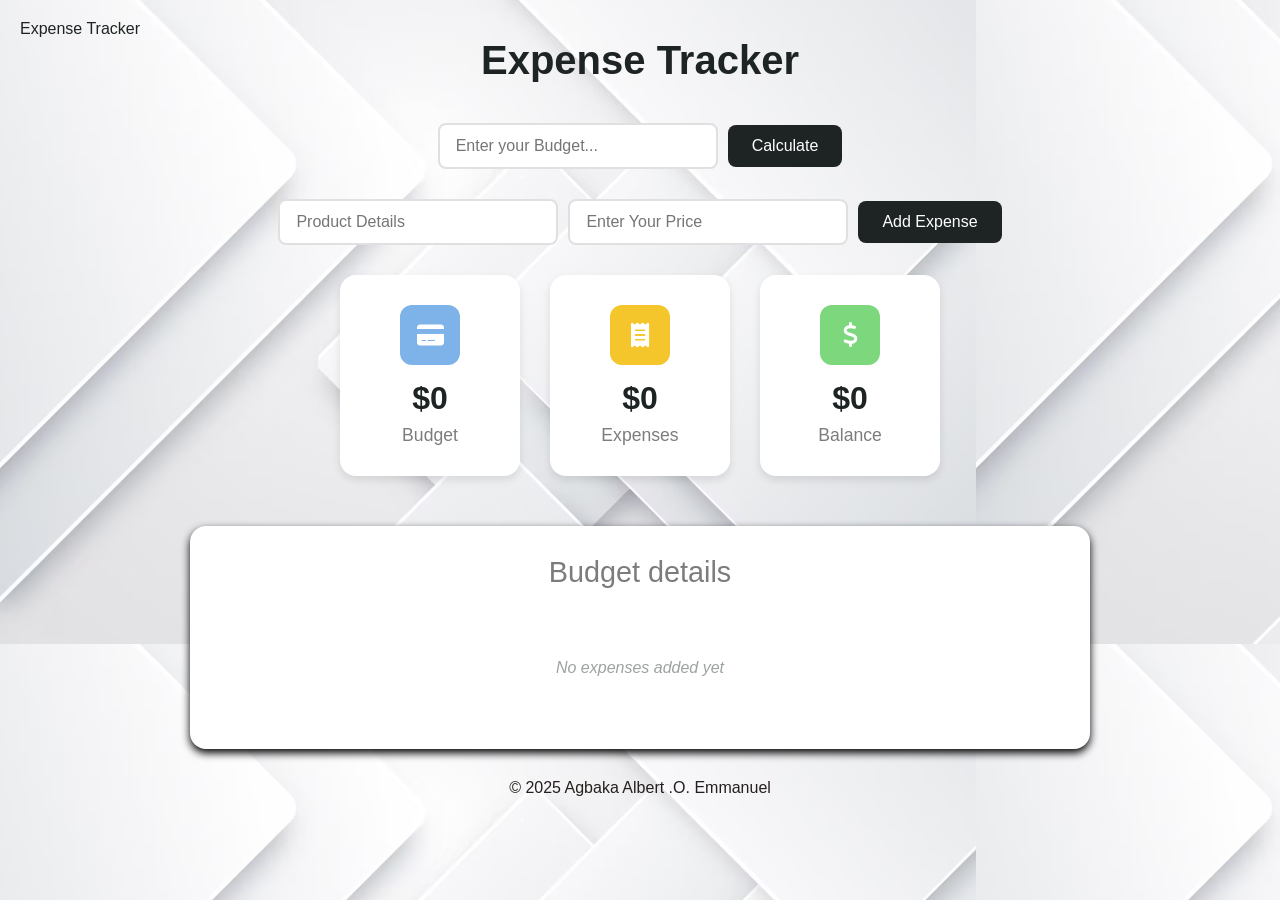
==== index.html @ c000f7c7 "Update index.html" ====
<!DOCTYPE html>
<html lang="en">
<head>
  <meta charset="UTF-8">
  <meta name="viewport" content="width=device-width, initial-scale=1.0"
  <title>Expense Tracker</title>
  <link rel="stylesheet" href="https://cdnjs.cloudflare.com/ajax/libs/font-awesome/6.0.0/css/all.min.css">
  <style>
    * {
      margin: 0;
      padding: 0;
      box-sizing: border-box;
    }

    body {
      font-family: -apple-system, BlinkMacSystemFont, 'Segoe UI', Roboto, Oxygen, Ubuntu, Cantarell, sans-serif;
      /*background-color: #f9f9f9;*/
      background: url('back2.png');
      object-fit: cover;

      padding: 20px;
      color: #1d2423;
    }

    #container {
      max-width: 900px;
      margin: 0 auto;
    }

    .header {
      text-align: center;
      font-size: 2.5rem;
      font-weight: 600;
      margin-bottom: 40px;
      color: #1d2423;
    }

    .budget-section,
    .expense-section {
      display: flex;
      justify-content: center;
      align-items: center;
      gap: 10px;
      margin-bottom: 30px;
      flex-wrap: wrap;
    }

    .budget-input,
    .expense-input {
      padding: 12px 16px;
      border: 2px solid #e0e0e0;
      border-radius: 8px;
      font-size: 16px;
      width: 280px;
      outline: none;
      transition: border-color 0.3s;
    }

    .budget-input:focus,
    .expense-input:focus {
      border-color: #7c7c7c;
    }

    .btn {
      padding: 12px 24px;
      background-color: #1d2423;
      color: white;
      border: none;
      border-radius: 8px;
      font-size: 16px;
      cursor: pointer;
      transition: background-color 0.3s;
      font-weight: 500;
    }

    .btn:hover {
      background-color: #2a332f;
    }

    #badges {
      display: flex;
      justify-content: center;
      gap: 30px;
      margin-bottom: 50px;
      flex-wrap: wrap;
    }

    .badge {
      background-color: white;
      padding: 30px 20px;
      border-radius: 16px;
      text-align: center;
      min-width: 180px;
      box-shadow: 0 4px 8px rgba(0, 0, 0, 0.1);
      transition: transform 0.3s, box-shadow 0.3s;
    }

    .badge:hover {
      transform: translateY(-2px);
      box-shadow: 0 6px 12px rgba(0, 0, 0, 50);
    }

    .badge-icon {
      width: 60px;
      height: 60px;
      border-radius: 12px;
      display: flex;
      align-items: center;
      justify-content: center;
      margin: 0 auto 15px;
      font-size: 24px;
      color: white;
    }

    .budget-icon {
      background-color: #7db3e8;
    }

    .expense-icon {
      background-color: #f5c62b;
    }

    .balance-icon {
      background-color: #7dd87d;
    }

    .badge-amount {
      font-size: 2rem;
      font-weight: 700;
      margin-bottom: 8px;
      color: #1d2423;
    }

    .badge-label {
      font-size: 1.1rem;
      color: #7c7c7c;
      font-weight: 500;
    }

    #details {
      background-color: white;
      border-radius: 16px;
      padding: 30px;
      box-shadow: 0 4px 8px rgba(0, 0, 0, 40);
    }

    .bud-det-text {
      font-size: 1.8rem;
      color: #7c7c7c;
      text-align: center;
      margin-bottom: 30px;
      font-weight: 500;
    }

    .list-div {
      min-height: 100px;
    }

    #list {
      list-style: none;
    }

    .expense-item {
      background-color: #f9f9f9;
      padding: 16px 20px;
      border-radius: 12px;
      margin-bottom: 12px;
      display: flex;
      justify-content: space-between;
      align-items: center;
      transition: background-color 0.3s;
      animation: fadeInUp 0.4s ease forwards;
    }

    .expense-item:hover {
      background-color: #f0f0f0;
    }

    .expense-name {
      font-weight: 600;
      color: #1d2423;
      font-size: 1.1rem;
    }

    .expense-amount {
      font-weight: 700;
      color: #e74c3c;
      font-size: 1.1rem;
    }

    .delete-btn {
      background-color: #e74c3c;
      color: white;
      border: none;
      border-radius: 6px;
      padding: 6px 10px;
      cursor: pointer;
      font-size: 12px;
      margin-left: 10px;
      transition: background-color 0.3s;
    }

    .delete-btn:hover {
      background-color: #c0392b;
    }

    .empty-state {
      text-align: center;
      color: #9ca39e;
      font-style: italic;
      padding: 40px 20px;
    }

    @keyframes fadeInUp {
      from {
        opacity: 0;
        transform: translateY(10px);
      }
      to {
        opacity: 1;
        transform: translateY(0);
      }
    }

    @media (max-width: 768px) {
      .header {
        font-size: 2rem;
      }

      #badges {
        flex-direction: column;
        align-items: center;
      }

      .budget-section,
      .expense-section {
        flex-direction: column;
        gap: 15px;
      }

      .budget-input,
      .expense-input {
        width: 280px;
      }
    }
    footer {
  text-align: center;
  color:  #261f1f;
  margin-top: 30px;
}
  </style>
</head>

<body>
  <section id="container">
    <h1 class="header">Expense Tracker</h1>

    <div class="budget-section">
      <input type="number" id="budgetInput" class="budget-input" placeholder="Enter your Budget..." min="0" step="0.01">
      <button id="calBtn" class="btn">Calculate</button>
    </div>

    <div class="expense-section">
      <input type="text" id="productInput" class="expense-input" placeholder="Product Details" required>
      <input type="number" id="priceValue" class="expense-input" placeholder="Enter Your Price" min="0" step="0.01" required>
      <button id="addBtn" class="btn">Add Expense</button>
    </div>

    <section id="badges">
      <div class="badge">
        <div class="badge-icon budget-icon">
          <i class="fas fa-credit-card"></i>
        </div>
        <div id="budgetNumber" class="badge-amount">$0</div>
        <div class="badge-label">Budget</div>
      </div>

      <div class="badge">
        <div class="badge-icon expense-icon">
          <i class="fas fa-receipt"></i>
        </div>
        <div id="expenseNumber" class="badge-amount">$0</div>
        <div class="badge-label">Expenses</div>
      </div>

      <div class="badge">
        <div class="badge-icon balance-icon">
          <i class="fas fa-dollar-sign"></i>
        </div>
        <div id="balNumber" class="badge-amount">$0</div>
        <div class="badge-label">Balance</div>
      </div>
    </section>

    <section id="details">
      <h1 class="bud-det-text">Budget details</h1>
      <div class="list-div">
        <ul id="list">
          <div class="empty-state">No expenses added yet</div>
        </ul>
      </div>
    </section>
  </section>

   <footer>© 2025 Agbaka Albert .O. Emmanuel </footer>

  <script src="script.js"></script>
  
</body>
</html>
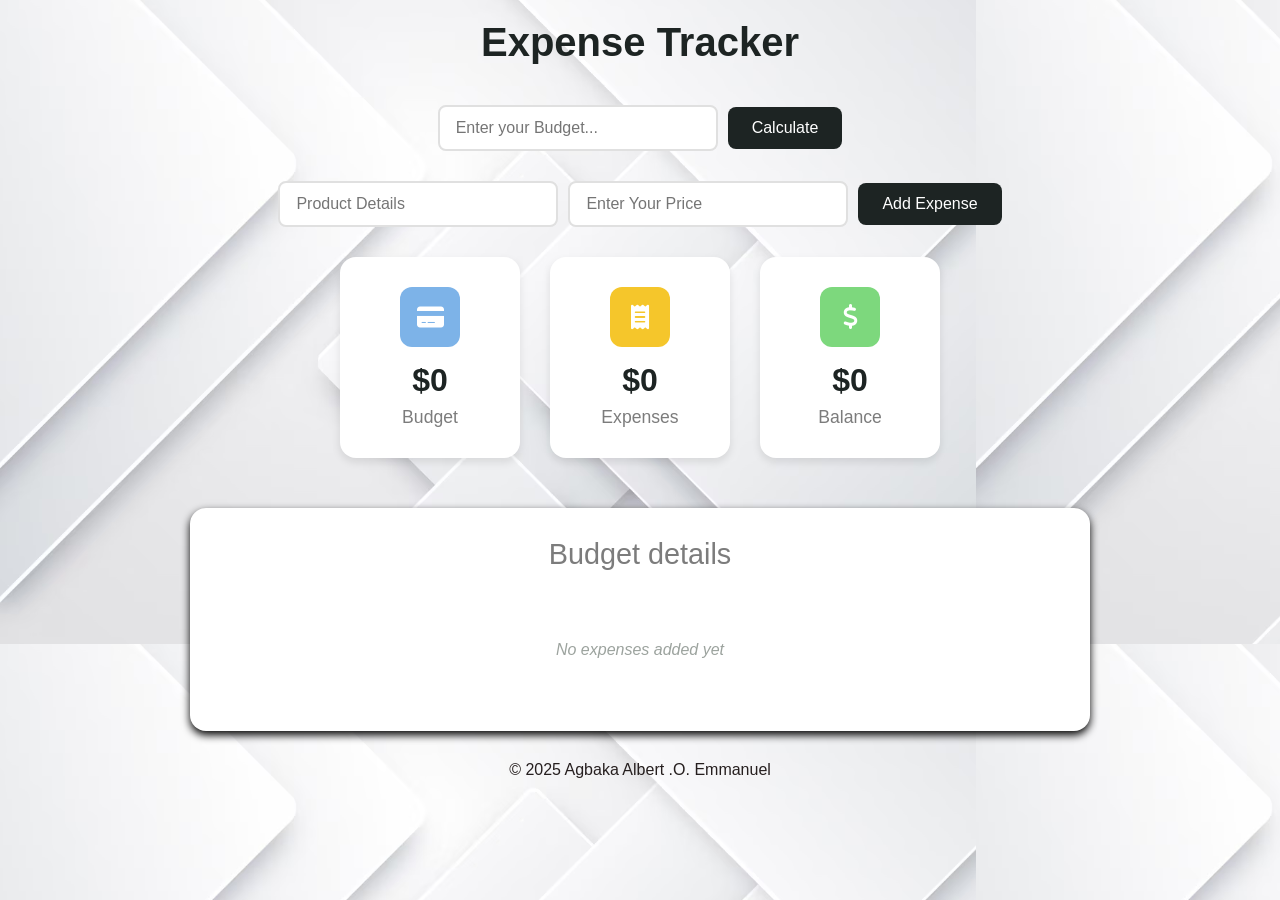
==== commit 2ce0fef9: "Update index.html" ====
--- a/index.html
+++ b/index.html
@@ -2,7 +2,7 @@
 <html lang="en">
 <head>
   <meta charset="UTF-8">
-  <meta name="viewport" content="width=device-width, initial-scale=1.0"
+  <meta name="viewport" content="width=device-width, initial-scale=1.0">
   <title>Expense Tracker</title>
   <link rel="stylesheet" href="https://cdnjs.cloudflare.com/ajax/libs/font-awesome/6.0.0/css/all.min.css">
   <style>
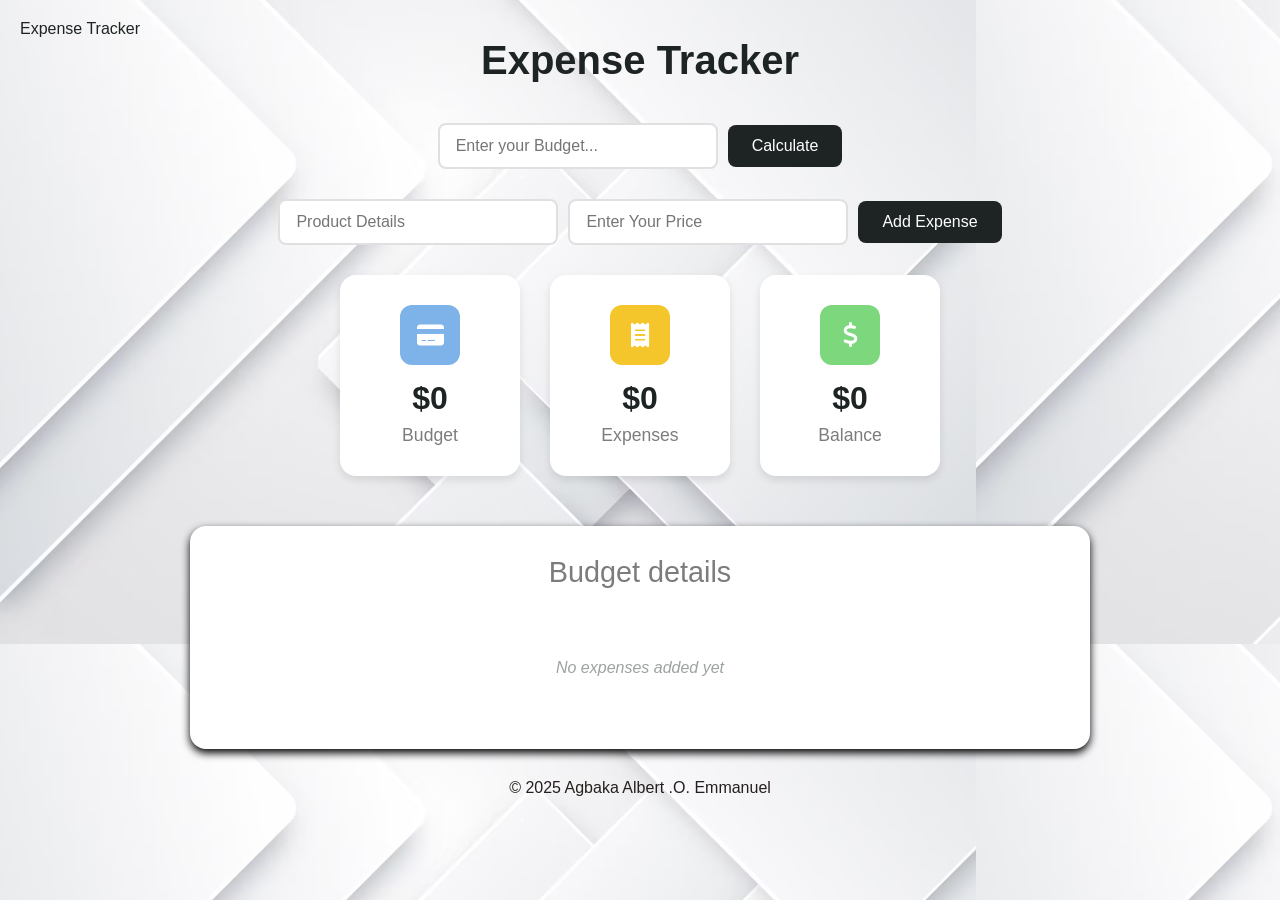
==== commit 96f6f3f6: "Update index.html" ====
--- a/index.html
+++ b/index.html
@@ -2,7 +2,7 @@
 <html lang="en">
 <head>
   <meta charset="UTF-8">
-  <meta name="viewport" content="width=device-width, initial-scale=1.0">
+  <meta name="viewport" content="width=device-width, initial-scale=1.0"
   <title>Expense Tracker</title>
   <link rel="stylesheet" href="https://cdnjs.cloudflare.com/ajax/libs/font-awesome/6.0.0/css/all.min.css">
   <style>
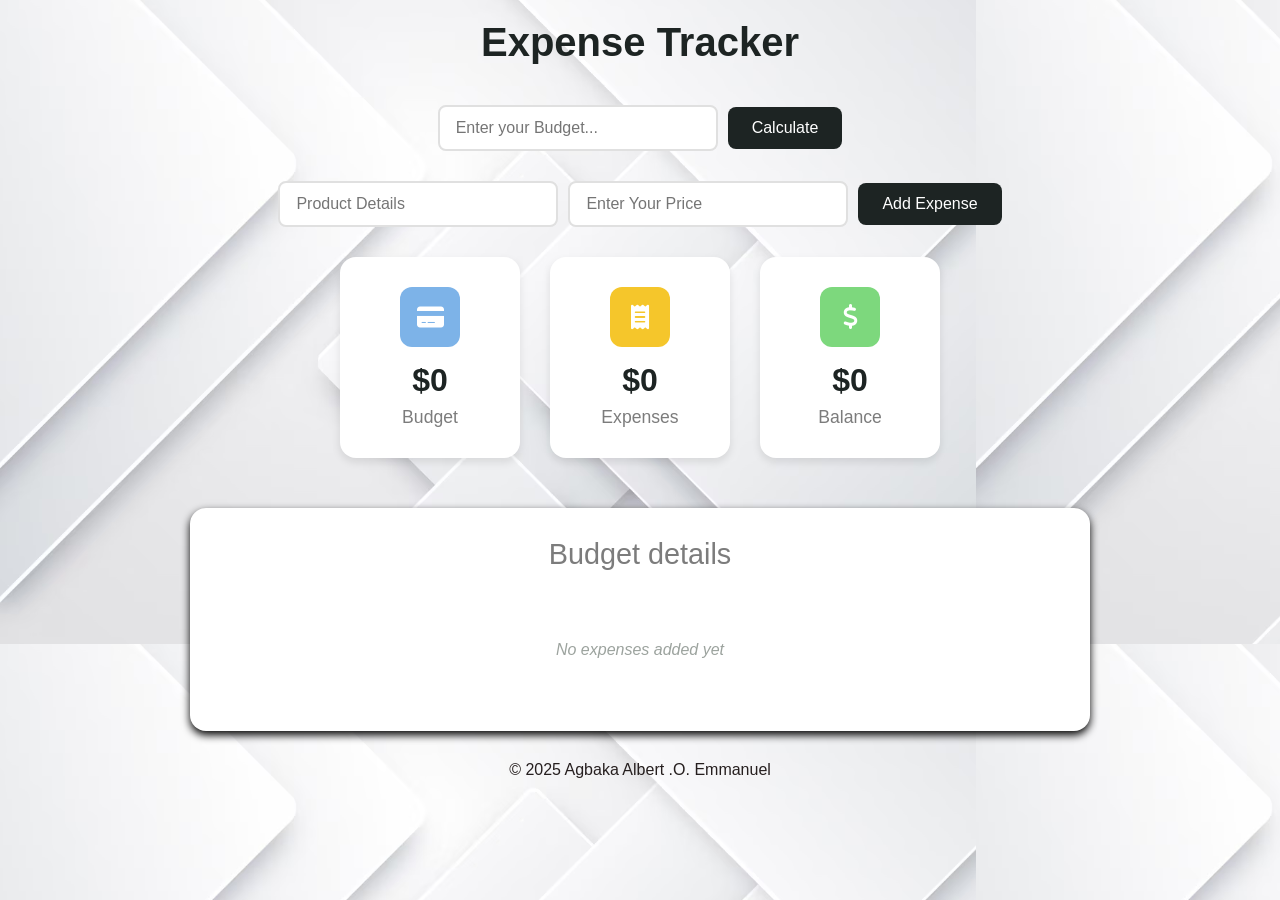
==== commit 704bc203: "Update index.html" ====
--- a/index.html
+++ b/index.html
@@ -2,7 +2,7 @@
 <html lang="en">
 <head>
   <meta charset="UTF-8">
-  <meta name="viewport" content="width=device-width, initial-scale=1.0"
+  <meta name="viewport" content="width=device-width, initial-scale=1.0">
   <title>Expense Tracker</title>
   <link rel="stylesheet" href="https://cdnjs.cloudflare.com/ajax/libs/font-awesome/6.0.0/css/all.min.css">
   <style>
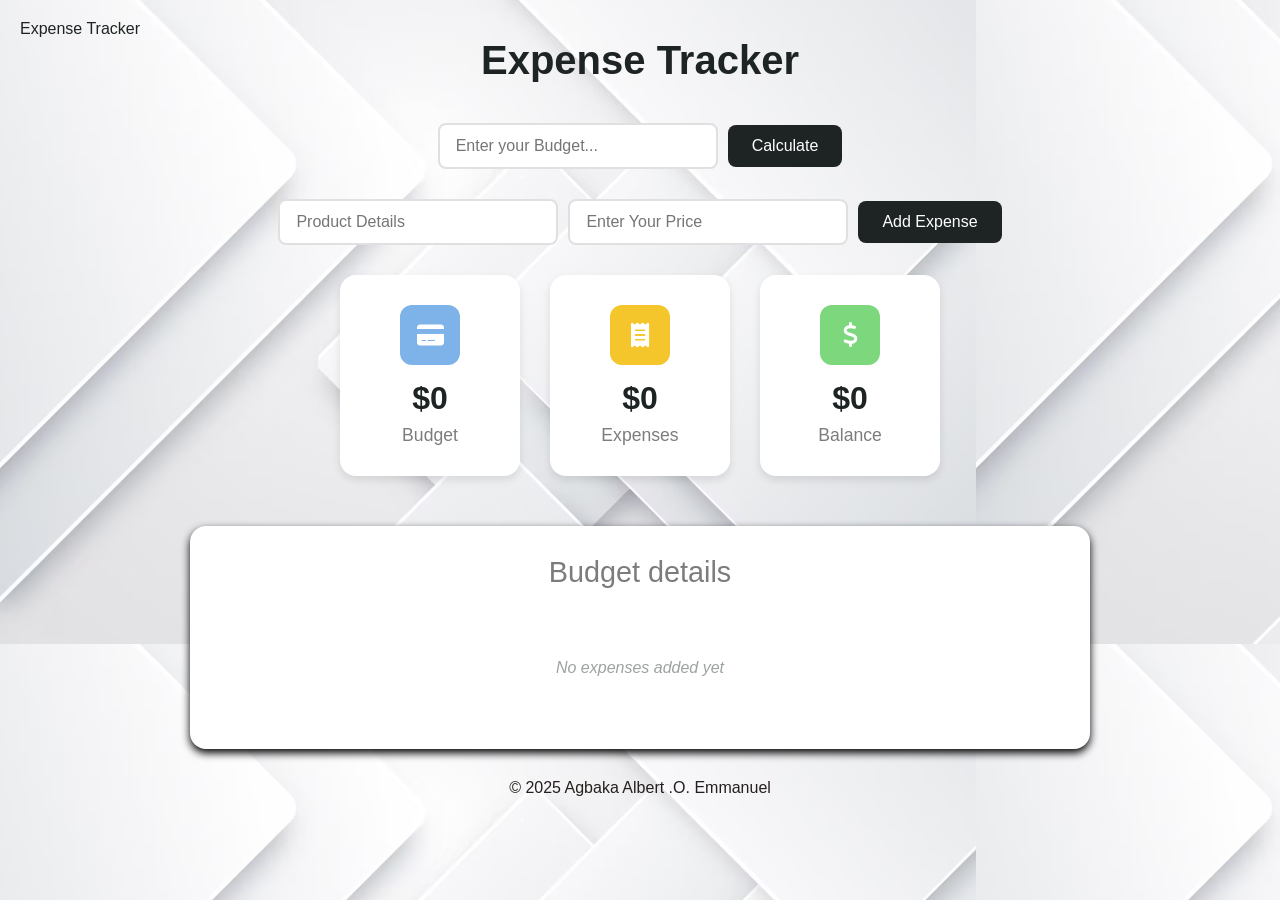
==== commit 6dcb4519: "Update index.html" ====
--- a/index.html
+++ b/index.html
@@ -2,7 +2,7 @@
 <html lang="en">
 <head>
   <meta charset="UTF-8">
-  <meta name="viewport" content="width=device-width, initial-scale=1.0">
+  <meta name="viewport" content="width=device-width, initial-scale=1.0"
   <title>Expense Tracker</title>
   <link rel="stylesheet" href="https://cdnjs.cloudflare.com/ajax/libs/font-awesome/6.0.0/css/all.min.css">
   <style>
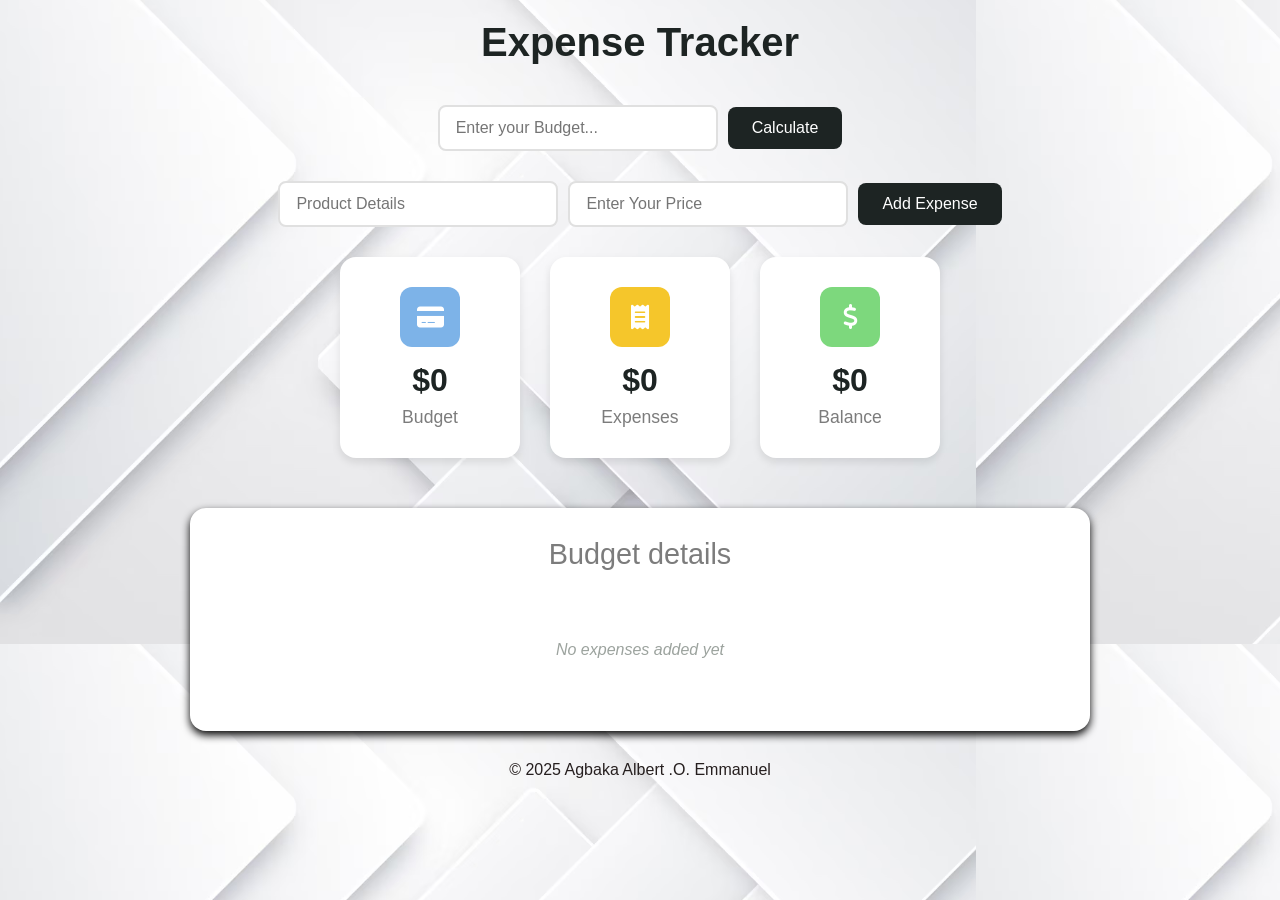
==== commit 1a20f1d9: "Update index.html" ====
--- a/index.html
+++ b/index.html
@@ -2,7 +2,7 @@
 <html lang="en">
 <head>
   <meta charset="UTF-8">
-  <meta name="viewport" content="width=device-width, initial-scale=1.0"
+  <meta name="viewport" content="width=device-width, initial-scale=1.0">
   <title>Expense Tracker</title>
   <link rel="stylesheet" href="https://cdnjs.cloudflare.com/ajax/libs/font-awesome/6.0.0/css/all.min.css">
   <style>
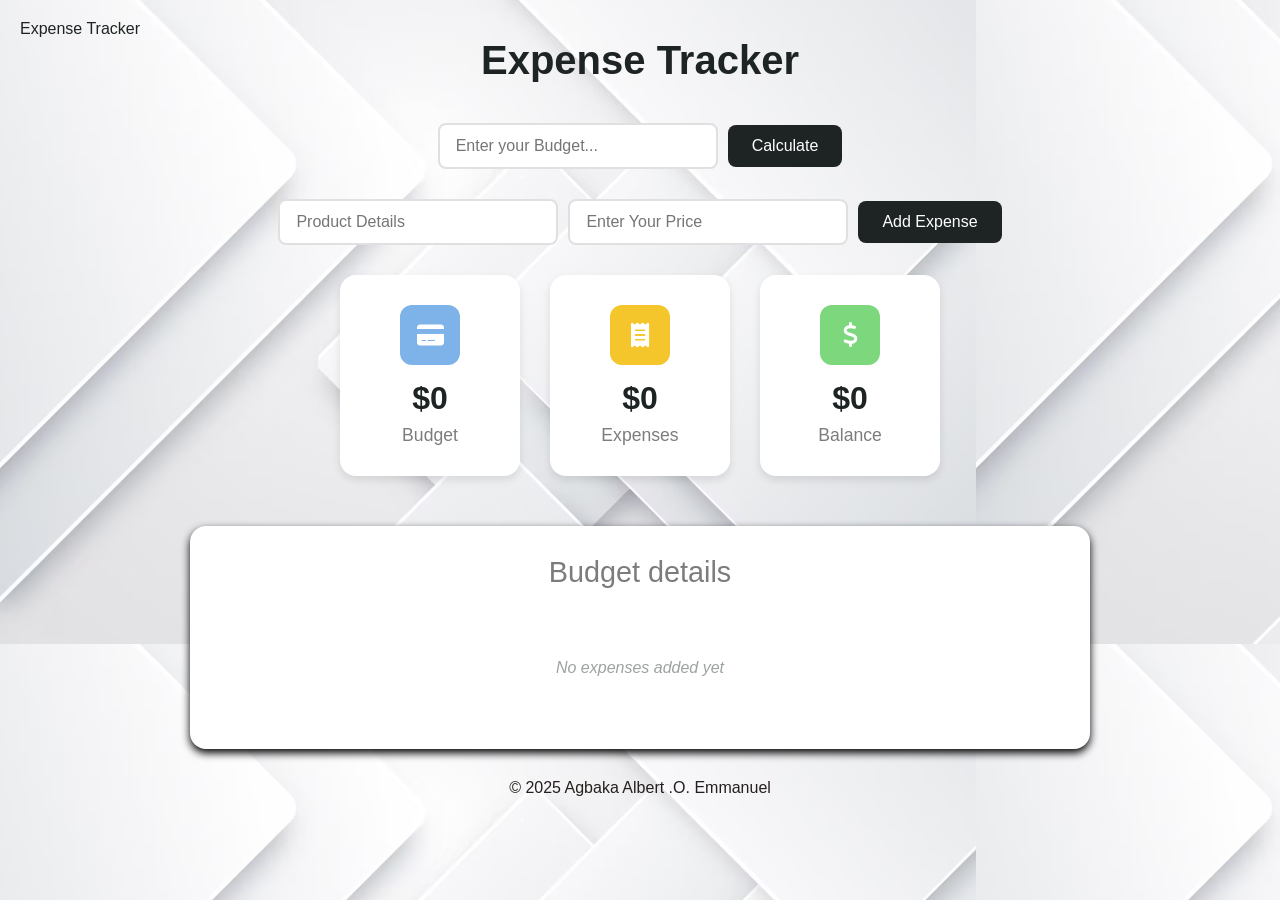
==== commit f1d1fd61: "Update index.html" ====
--- a/index.html
+++ b/index.html
@@ -2,7 +2,7 @@
 <html lang="en">
 <head>
   <meta charset="UTF-8">
-  <meta name="viewport" content="width=device-width, initial-scale=1.0">
+  <meta name="viewport" content="width=device-width, initial-scale=1.0"
   <title>Expense Tracker</title>
   <link rel="stylesheet" href="https://cdnjs.cloudflare.com/ajax/libs/font-awesome/6.0.0/css/all.min.css">
   <style>
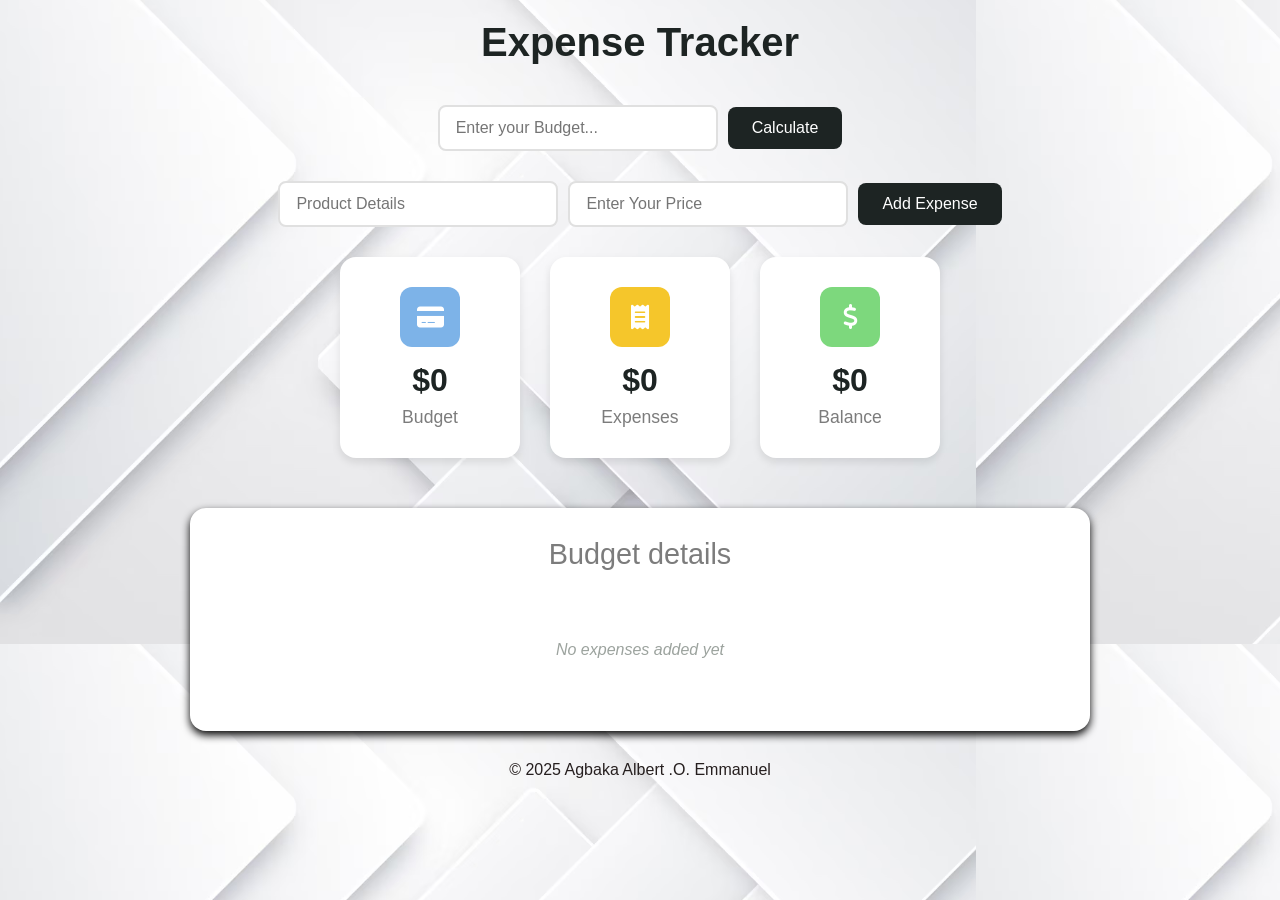
==== commit 69135853: "Update index.html" ====
--- a/index.html
+++ b/index.html
@@ -2,7 +2,7 @@
 <html lang="en">
 <head>
   <meta charset="UTF-8">
-  <meta name="viewport" content="width=device-width, initial-scale=1.0"
+  <meta name="viewport" content="width=device-width, initial-scale=1.0">
   <title>Expense Tracker</title>
   <link rel="stylesheet" href="https://cdnjs.cloudflare.com/ajax/libs/font-awesome/6.0.0/css/all.min.css">
   <style>
